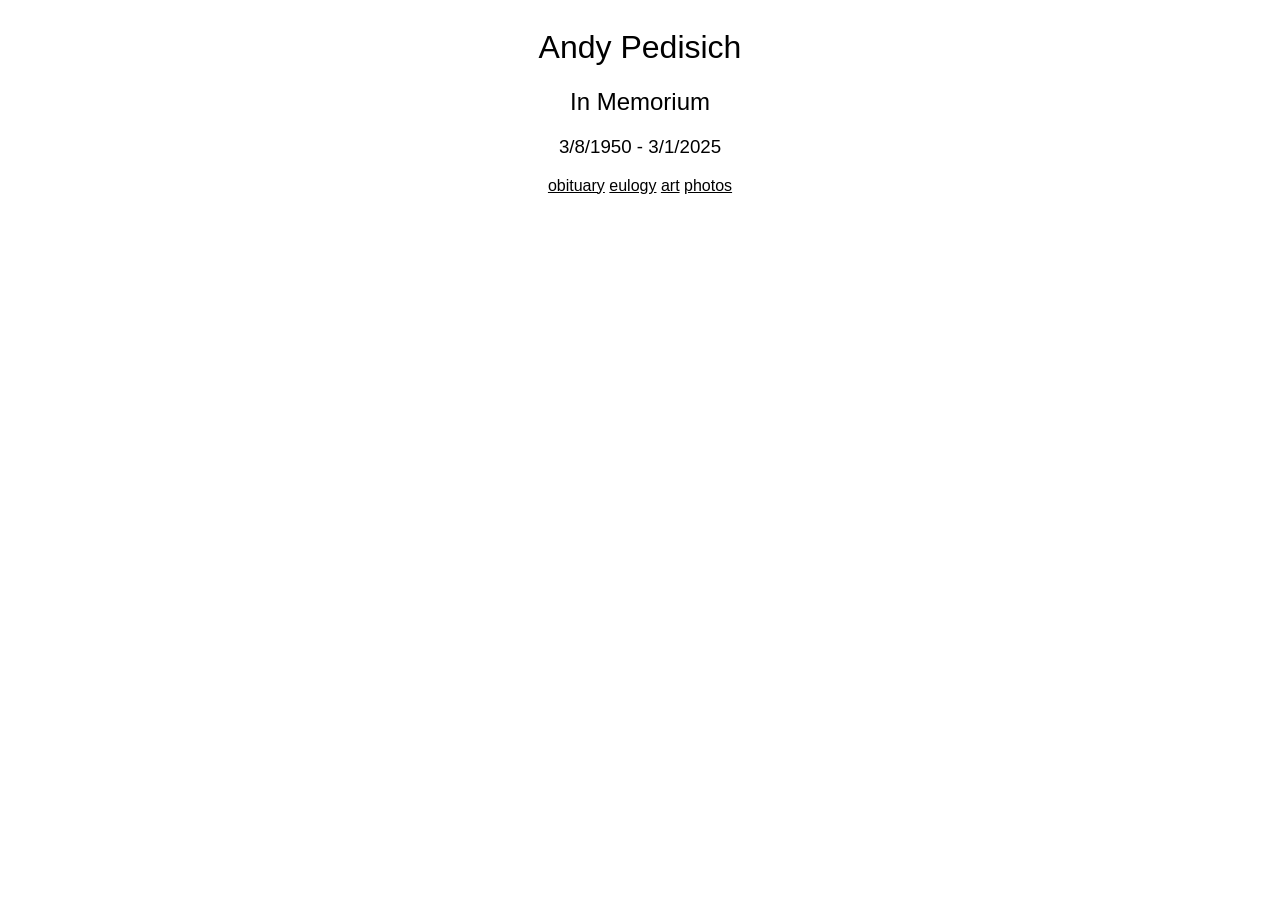
==== public/index.html @ 94da13f9 "Add assets" ====
<html>

<head>

    <link rel="preconnect" href="https://rsms.me/">
    <link rel="stylesheet" href="https://rsms.me/inter/inter.css">
    <link rel="stylesheet" href="styles.css">
</head>

<body>
    <div id="home">
        <div id="greeting">
            <h1>Andy Pedisich</h1>
            <h2>In Memorium</h2>
            <h3>3/8/1950 - 3/1/2025</h3>
            <div id="menu">
                <a href="obituary.html">obituary</a>
                <a href="eulogy.html">eulogy</a>
                <a href="art.html">art</a>
                <a href="photos.html">photos</a>
            </div>
        </div>
    </div>
</body>

</html>
---- public/styles.css ----
:root {
  font-family: Inter, sans-serif;
  font-feature-settings: 'liga' 1, 'calt' 1; /* fix for Chrome */
  font-weight:200;

}
@supports (font-variation-settings: normal) {
  :root { font-family: InterVariable, sans-serif; }
}


h1 {
    font-weight: 400;
}
h2 {
    font-weight: 300;
}
h3 {
    font-weight: 200;
}

a {
    color:black;
}

div#home {
  display:flex;
  justify-content: center;
  align-items: center;
}
#greeting {
  border:0px;
  width:250px;
  text-align: center;
}

#titlebar {
    border-bottom-style: solid;
    border-bottom-width: 1px;
}

#titlebar a {
    font-size:large;
    font-weight: 100;
    text-decoration: none;
    margin-right:20px;
}
#titlebar a:hover {
    font-weight:200;
}

#titlebar a#home {
    font-weight: 300;
}

#titlebar a#home:hover {
    font-weight: 400;
}

div.lyrics {
    text-align: center;
    font-style: italic;
    font-weight:200;
    margin-top:1em;
    margin-bottom:1em;
}

#content {
    margin-top:1em;
}

#content p{
    margin-left:2em;
    margin-right:2em;
    /* text-indent:2em */
}
#content li{
    margin-left:1em;
    margin-top:.5em
}
div.quote {
    font-weight:100;
    margin-left:3em;
}

#eulogy {
    max-width:90%;
    width:50em
}
#eulogy p{
    margin-top:.5em;
    margin-bottom:.5em;
}
p.quote {
    border-left:solid 1px;
    padding-left:1em

}
.spotlight img {
    height: 10em;
    margin-left:1em;
    padding-left:1em;
    border-left:solid 1px;
    margin-bottom:1em
}

#art {
    display:flex;
    flex-wrap: wrap;
    max-width:90%;
    min-width:0;
}
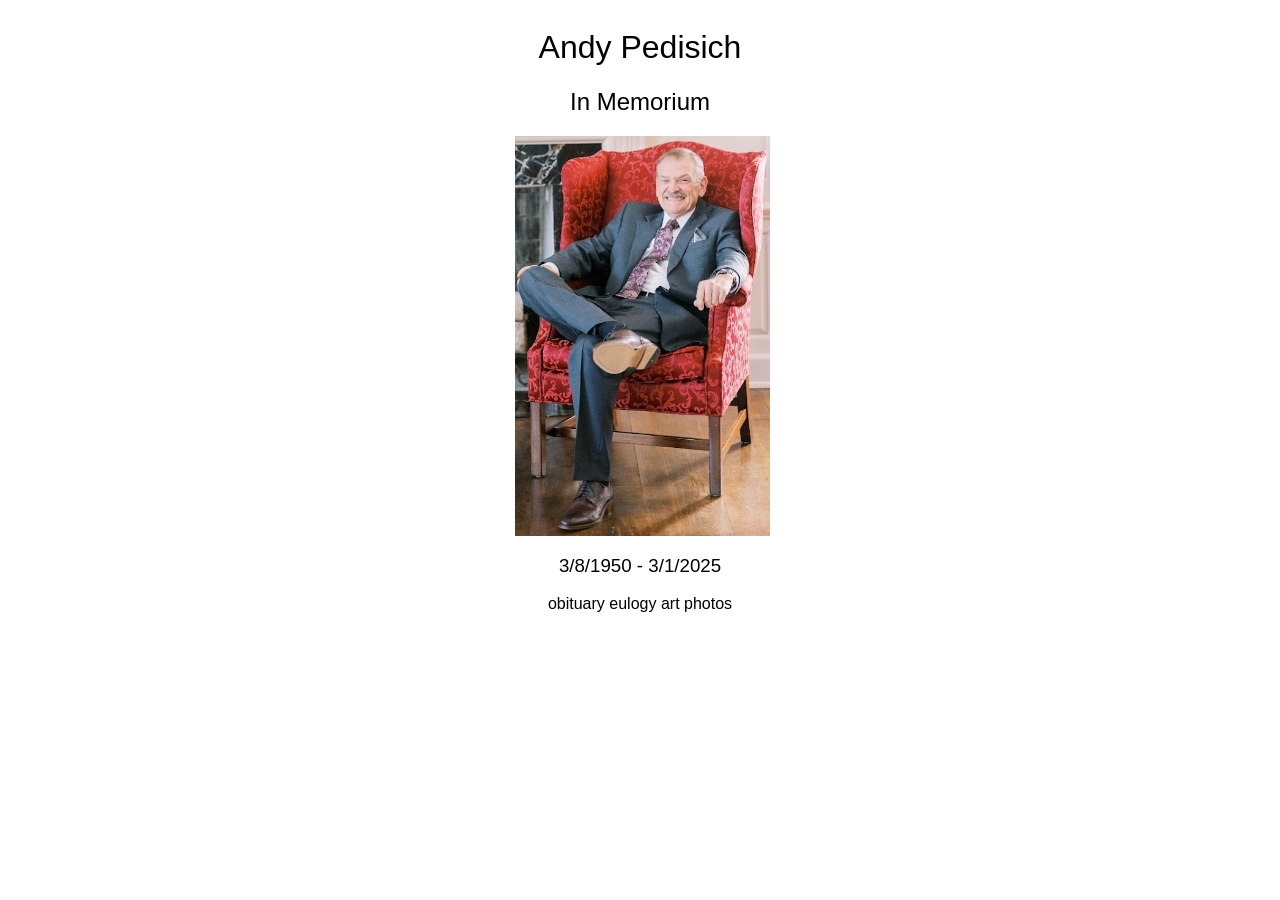
==== commit e2858c55: "Mobile responsiveness and homepage photo" ====
--- a/public/index.html
+++ b/public/index.html
@@ -1,7 +1,7 @@
 <html>
 
 <head>
-
+    <meta name="viewport" content="width=device-width, initial-scale=1.0">
     <link rel="preconnect" href="https://rsms.me/">
     <link rel="stylesheet" href="https://rsms.me/inter/inter.css">
     <link rel="stylesheet" href="styles.css">
@@ -12,6 +12,7 @@
         <div id="greeting">
             <h1>Andy Pedisich</h1>
             <h2>In Memorium</h2>
+            <img src="home.jpg" style="max-height:25em">
             <h3>3/8/1950 - 3/1/2025</h3>
             <div id="menu">
                 <a href="obituary.html">obituary</a>
@@ -23,4 +24,4 @@
     </div>
 </body>
 
-</html>+</html>
--- a/public/styles.css
+++ b/public/styles.css
@@ -22,6 +22,12 @@
 
 a {
     color:black;
+}
+#greeting a {
+    text-decoration: none;
+}
+#greeting a:hover {
+    font-weight:400;
 }
 
 div#home {
@@ -83,10 +89,8 @@
     font-weight:100;
     margin-left:3em;
 }
-
 #eulogy {
-    max-width:90%;
-    width:50em
+    margin-top:1.5em;
 }
 #eulogy p{
     margin-top:.5em;
@@ -101,7 +105,6 @@
     height: 10em;
     margin-left:1em;
     padding-left:1em;
-    border-left:solid 1px;
     margin-bottom:1em
 }
 
